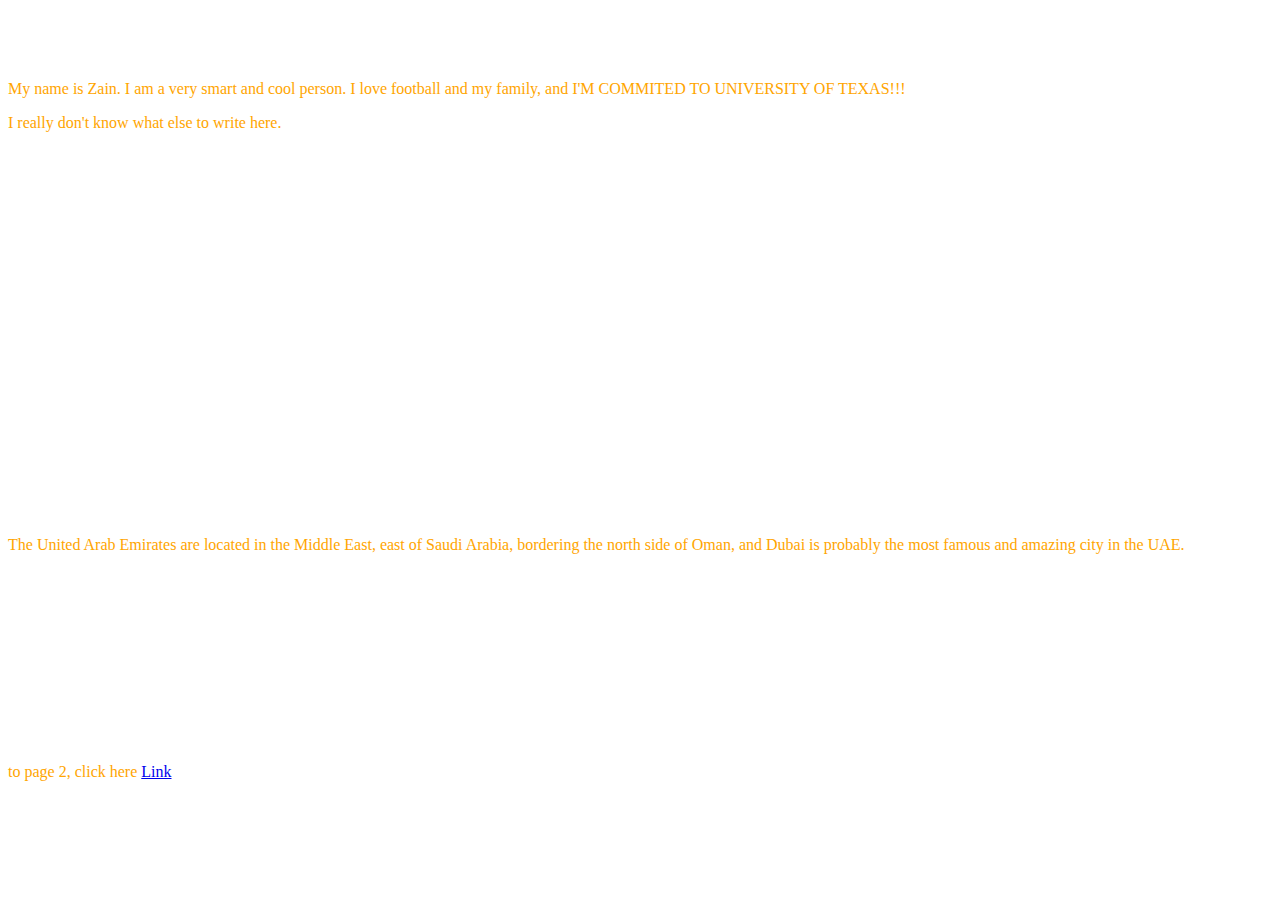
==== index.html @ 893cab47 "Update index.html in head css" ====
<!DOCTYPE html>
<html lang="en">
<head>
    <meta charset="UTF-8">
    <meta name="viewport" content="width=device-width, initial-scale=1.0">
    <title>Zain's Website
    </title>
    
    <link rel="stylesheet" href="style.css">

</head>

    
    
<body>
 <div><h1>All About Zain</h1></div>   
 <p>My name is Zain. I am a very smart and cool person. I love football and my family, and I'M COMMITED TO UNIVERSITY OF TEXAS!!!</p>
<p>I really don't know what else to write here.</p></body>


    
<body>
 <h2>Things I love</h2>
 <ul>
 <li>I love my brother and sister</li>
 <li>I love playing video games</li>
     <li>I love my family</li>
     <li>I love sports</li>
<li>etc.</li>
 </ul>
<h2>My Favorite Games</h2>
<ol>
<li>Red Dead Redemption</li>
<li>Forza</li>
<li>Madden</li>
</ol>

<h1>My Favorite place in the world, Dubai, United Arab Emirates (UAE)</h1>
  
  <h2>Where is it?</h2>
  
  <body>
  <p>
  The United Arab Emirates are located in the Middle East, east of Saudi Arabia, bordering the north side of Oman, and Dubai is probably the most famous and amazing city in the UAE.</p>
 
  <h2>Things to do in Dubai:</h2>
    <ul>
      <li>Visit the Burj Khalifa (The Tallest Building In The World)</li>
      <li>Go shopping at the amazingly huge Dubai mall.</li>
      <li>Ride a camel.</li>
      <li>Drive an ATV through the desert.</li>
      <li>Go swimming with sharks.</li>
      <li>Go skydiving.</li>
      <li>AND MORE!</li>
    </ul>
      </body>
<body>
    <p>to page 2, click here <a href="index2.html">Link</a></p>
 </body>
 
</body>
</html>
---- style.css ----
h1{
    color: white;
    text-align: center;
    text-shadow: -2px 2px;
}

background{
    color: black;
}

p{
    color: orange;
}

h2{
    color: white;
}

ul{
    color: white;
}

ol{
    color: white;
}
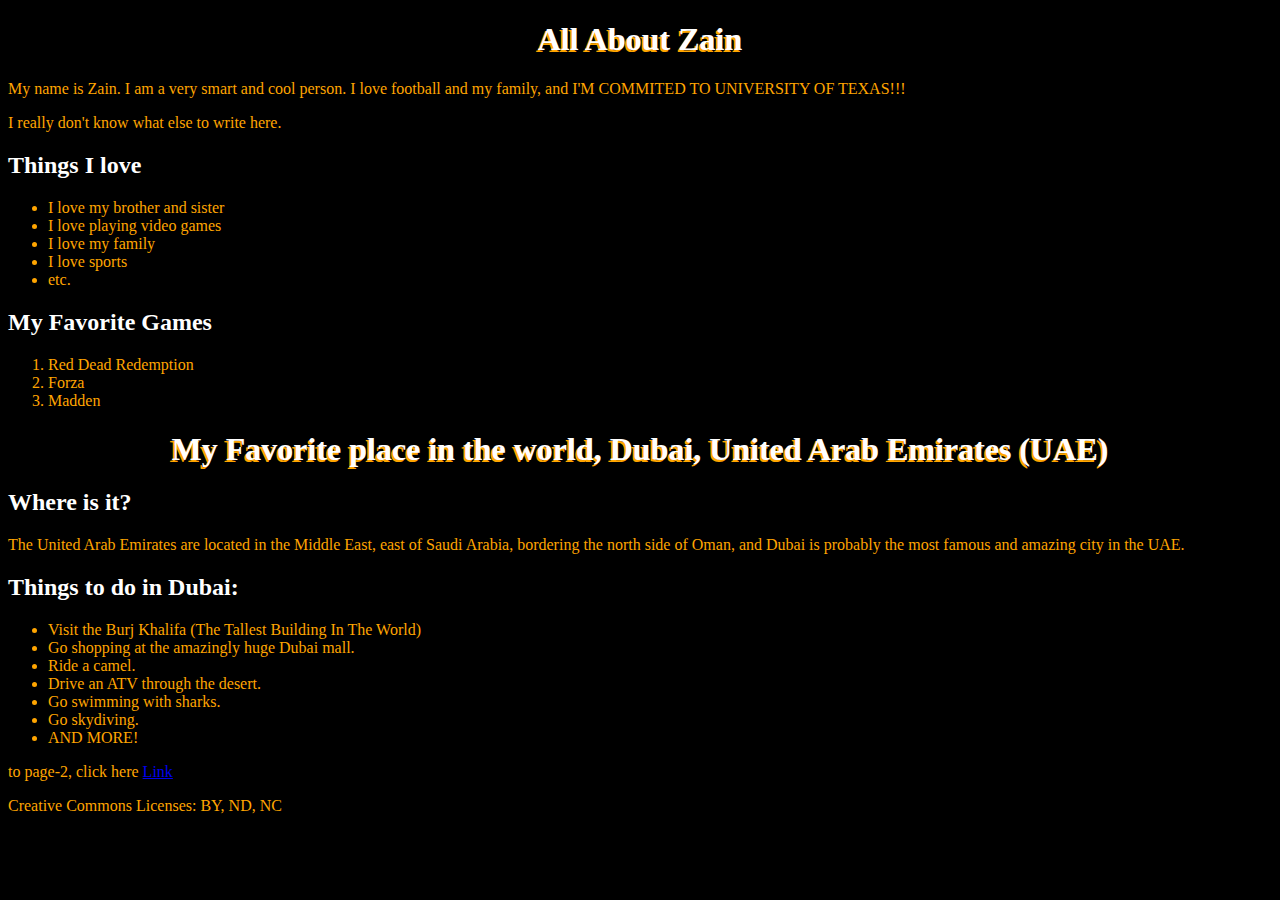
==== commit 2a9b7184: "Update index.html cc" ====
--- a/index.html
+++ b/index.html
@@ -55,8 +55,10 @@
     </ul>
       </body>
 <body>
-    <p>to page 2, click here <a href="index2.html">Link</a></p>
+    <p>to page-2, click here <a href="index2.html">Link</a></p>
  </body>
- 
+
+<p>Creative Commons Licenses: BY, ND, NC</p>
+    
 </body>
 </html>
--- a/style.css
+++ b/style.css
@@ -1,11 +1,11 @@
 h1{
     color: white;
     text-align: center;
-    text-shadow: -2px 2px;
+    text-shadow: -2px 2px orange;
 }
 
-background{
-    color: black;
+body{
+    background-color: black;
 }
 
 p{
@@ -17,9 +17,9 @@
 }
 
 ul{
-    color: white;
+    color: orange;
 }
 
 ol{
-    color: white;
-}+    color: orange;
+}
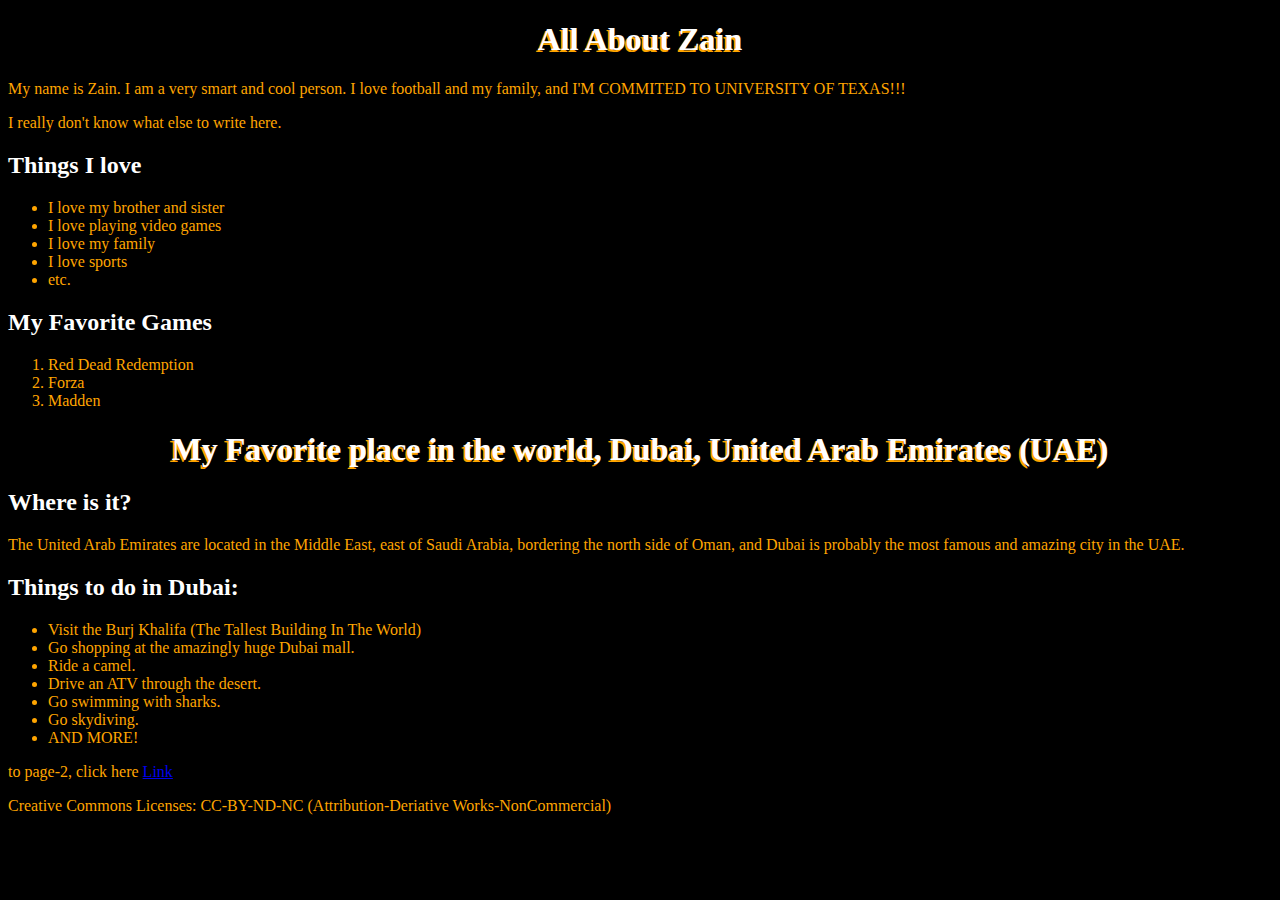
==== commit d1d4f3b9: "Update index.html cc" ====
--- a/index.html
+++ b/index.html
@@ -58,7 +58,9 @@
     <p>to page-2, click here <a href="index2.html">Link</a></p>
  </body>
 
-<p>Creative Commons Licenses: BY, ND, NC</p>
+<p>Creative Commons Licenses:
+    CC-BY-ND-NC
+(Attribution-Deriative Works-NonCommercial)</p>
     
 </body>
 </html>
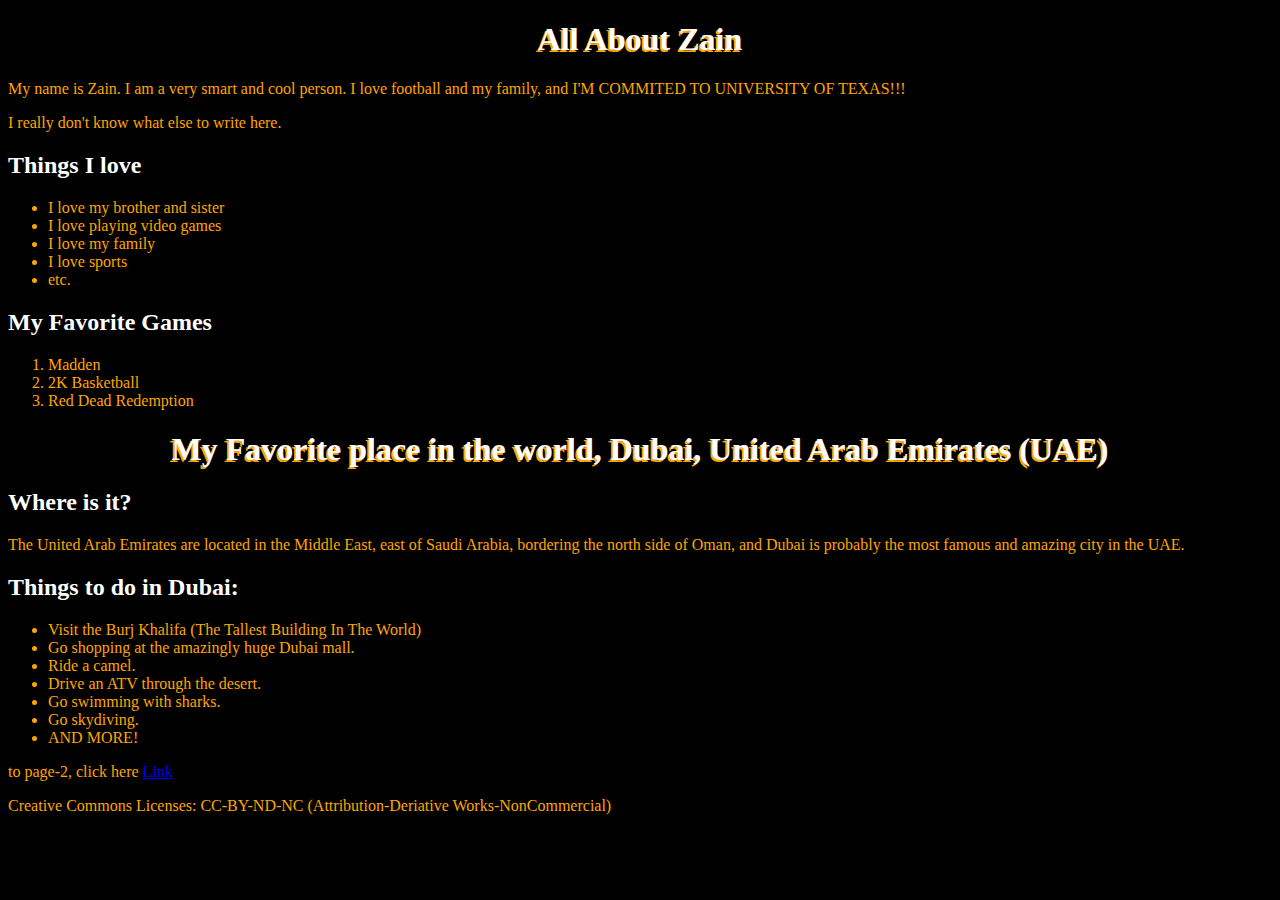
==== commit e64a92d0: "Update index.html" ====
--- a/index.html
+++ b/index.html
@@ -30,9 +30,9 @@
  </ul>
 <h2>My Favorite Games</h2>
 <ol>
+<li>Madden</li>
+<li>2K Basketball</li>
 <li>Red Dead Redemption</li>
-<li>Forza</li>
-<li>Madden</li>
 </ol>
 
 <h1>My Favorite place in the world, Dubai, United Arab Emirates (UAE)</h1>
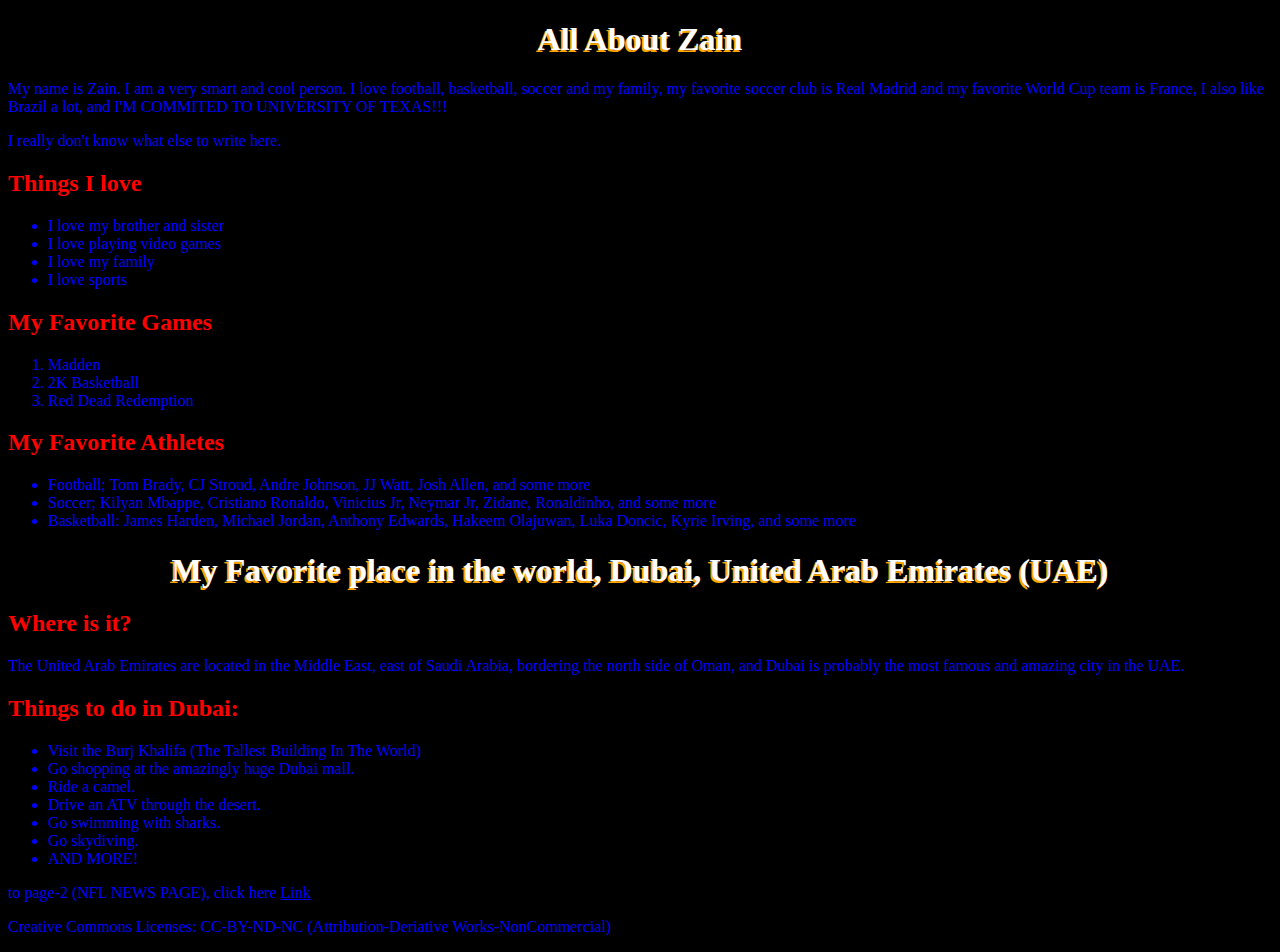
==== commit d9fbc644: "Update index.html" ====
--- a/index.html
+++ b/index.html
@@ -14,7 +14,7 @@
     
 <body>
  <div><h1>All About Zain</h1></div>   
- <p>My name is Zain. I am a very smart and cool person. I love football and my family, and I'M COMMITED TO UNIVERSITY OF TEXAS!!!</p>
+ <p>My name is Zain. I am a very smart and cool person. I love football, basketball, soccer and my family, my favorite soccer club is Real Madrid and my favorite World Cup team is France, I also like Brazil a lot, and I'M COMMITED TO UNIVERSITY OF TEXAS!!!</p>
 <p>I really don't know what else to write here.</p></body>
 
 
@@ -26,7 +26,6 @@
  <li>I love playing video games</li>
      <li>I love my family</li>
      <li>I love sports</li>
-<li>etc.</li>
  </ul>
 <h2>My Favorite Games</h2>
 <ol>
@@ -34,6 +33,13 @@
 <li>2K Basketball</li>
 <li>Red Dead Redemption</li>
 </ol>
+
+<h2>My Favorite Athletes</h2>
+<ul>
+<li>Football; Tom Brady, CJ Stroud, Andre Johnson, JJ Watt, Josh Allen, and some more</li>
+<li>Soccer; Kilyan Mbappe, Cristiano Ronaldo, Vinicius Jr, Neymar Jr, Zidane, Ronaldinho, and some more</li>
+<li>Basketball: James Harden, Michael Jordan, Anthony Edwards, Hakeem Olajuwan, Luka Doncic, Kyrie Irving, and some more</li>
+</ul>
 
 <h1>My Favorite place in the world, Dubai, United Arab Emirates (UAE)</h1>
   
@@ -55,7 +61,7 @@
     </ul>
       </body>
 <body>
-    <p>to page-2, click here <a href="index2.html">Link</a></p>
+    <p>to page-2 (NFL NEWS PAGE), click here <a href="index2.html">Link</a></p>
  </body>
 
 <p>Creative Commons Licenses:
--- a/style.css
+++ b/style.css
@@ -9,17 +9,17 @@
 }
 
 p{
-    color: orange;
+    color: blue;
 }
 
 h2{
-    color: white;
+    color: red;
 }
 
 ul{
-    color: orange;
+    color: blue;
 }
 
 ol{
-    color: orange;
+    color: blue;
 }
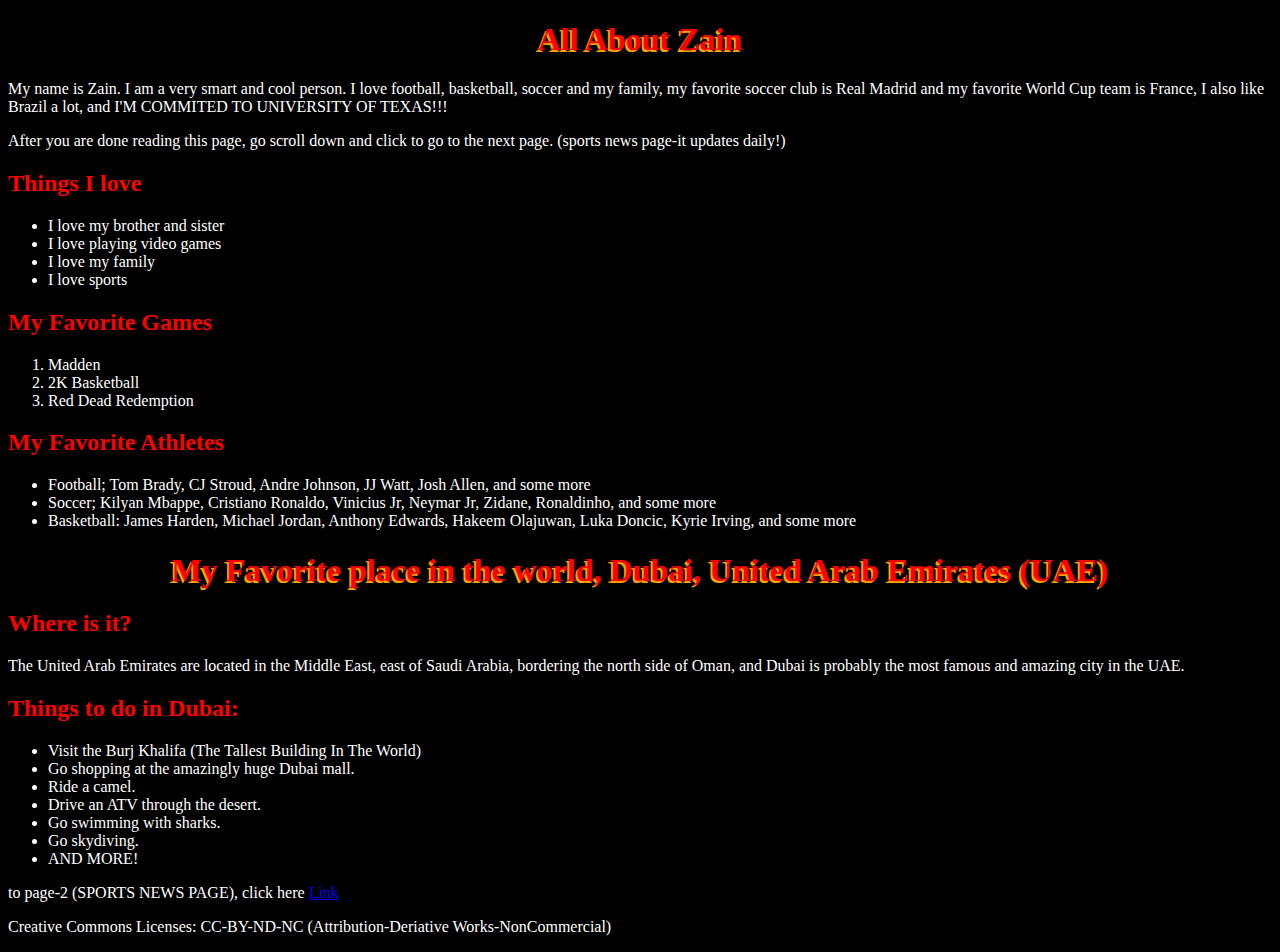
==== commit f097a3e5: "Update index.html" ====
--- a/index.html
+++ b/index.html
@@ -15,7 +15,7 @@
 <body>
  <div><h1>All About Zain</h1></div>   
  <p>My name is Zain. I am a very smart and cool person. I love football, basketball, soccer and my family, my favorite soccer club is Real Madrid and my favorite World Cup team is France, I also like Brazil a lot, and I'M COMMITED TO UNIVERSITY OF TEXAS!!!</p>
-<p>I really don't know what else to write here.</p></body>
+<p>After you are done reading this page, go scroll down and click to go to the next page. (sports news page-it updates daily!)</p></body>
 
 
     
@@ -61,7 +61,7 @@
     </ul>
       </body>
 <body>
-    <p>to page-2 (NFL NEWS PAGE), click here <a href="index2.html">Link</a></p>
+    <p>to page-2 (SPORTS NEWS PAGE), click here <a href="index2.html">Link</a></p>
  </body>
 
 <p>Creative Commons Licenses:
--- a/style.css
+++ b/style.css
@@ -1,5 +1,5 @@
 h1{
-    color: white;
+    color: red;
     text-align: center;
     text-shadow: -2px 2px orange;
 }
@@ -9,7 +9,7 @@
 }
 
 p{
-    color: blue;
+    color: white;
 }
 
 h2{
@@ -17,9 +17,9 @@
 }
 
 ul{
-    color: blue;
+    color: white;
 }
 
 ol{
-    color: blue;
+    color: white;
 }
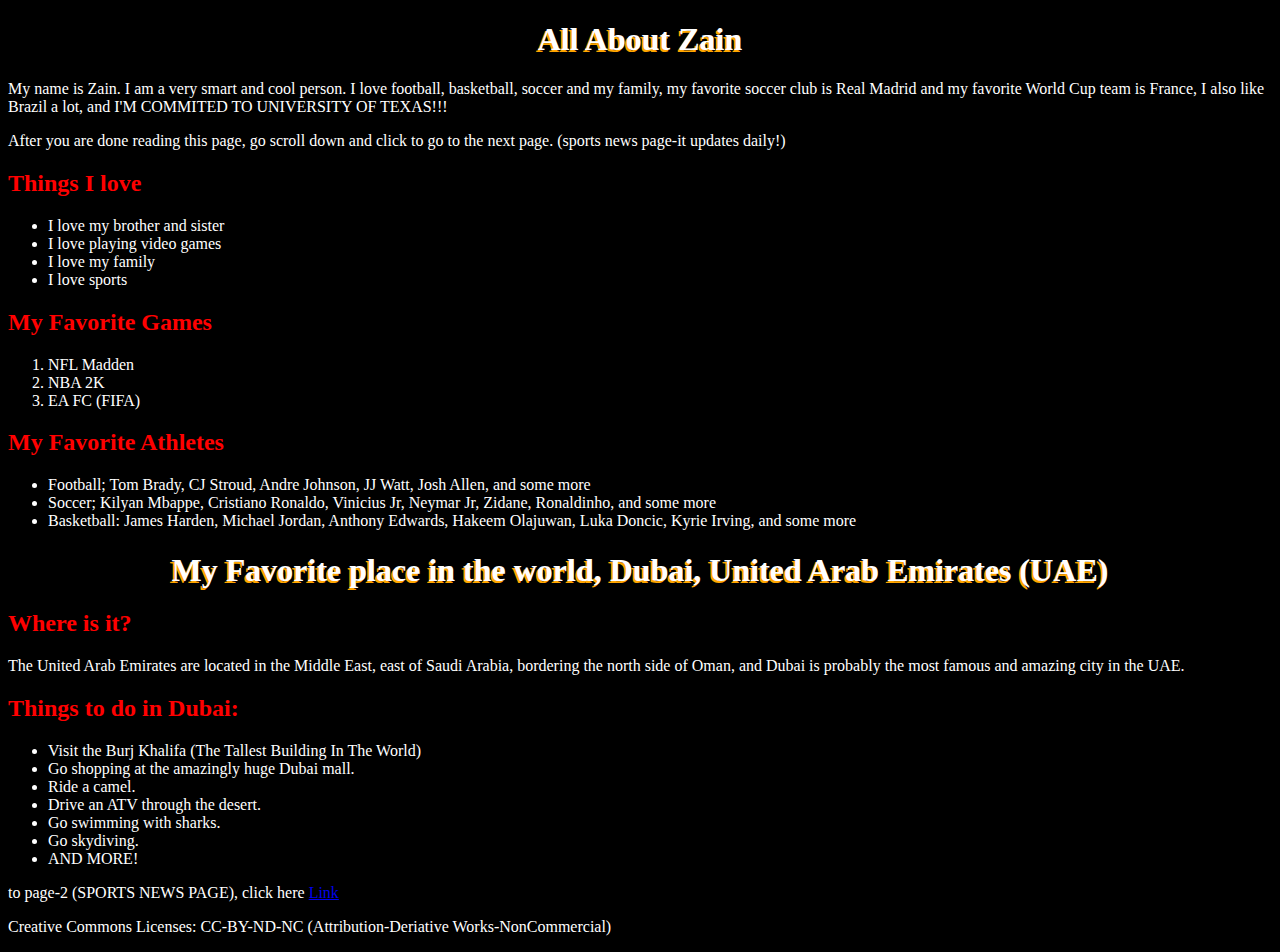
==== commit fdc62fc8: "Update index.html" ====
--- a/index.html
+++ b/index.html
@@ -29,9 +29,9 @@
  </ul>
 <h2>My Favorite Games</h2>
 <ol>
-<li>Madden</li>
-<li>2K Basketball</li>
-<li>Red Dead Redemption</li>
+<li>NFL Madden</li>
+<li>NBA 2K</li>
+<li>EA FC (FIFA)</li>
 </ol>
 
 <h2>My Favorite Athletes</h2>
--- a/style.css
+++ b/style.css
@@ -1,5 +1,5 @@
 h1{
-    color: red;
+    color: white;
     text-align: center;
     text-shadow: -2px 2px orange;
 }
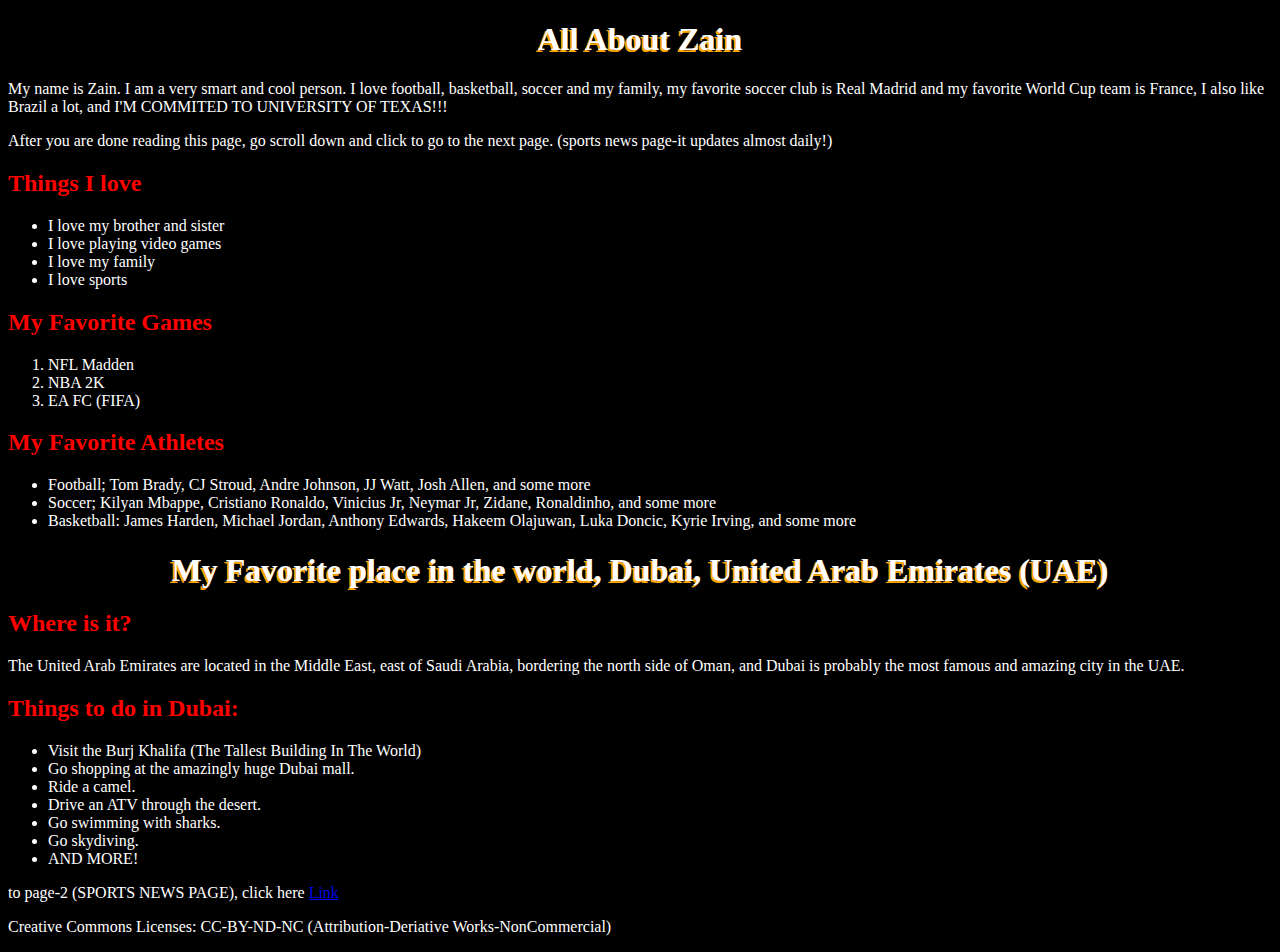
==== commit fa6d5e58: "Update index.html" ====
--- a/index.html
+++ b/index.html
@@ -15,7 +15,7 @@
 <body>
  <div><h1>All About Zain</h1></div>   
  <p>My name is Zain. I am a very smart and cool person. I love football, basketball, soccer and my family, my favorite soccer club is Real Madrid and my favorite World Cup team is France, I also like Brazil a lot, and I'M COMMITED TO UNIVERSITY OF TEXAS!!!</p>
-<p>After you are done reading this page, go scroll down and click to go to the next page. (sports news page-it updates daily!)</p></body>
+<p>After you are done reading this page, go scroll down and click to go to the next page. (sports news page-it updates almost daily!)</p></body>
 
 
     
